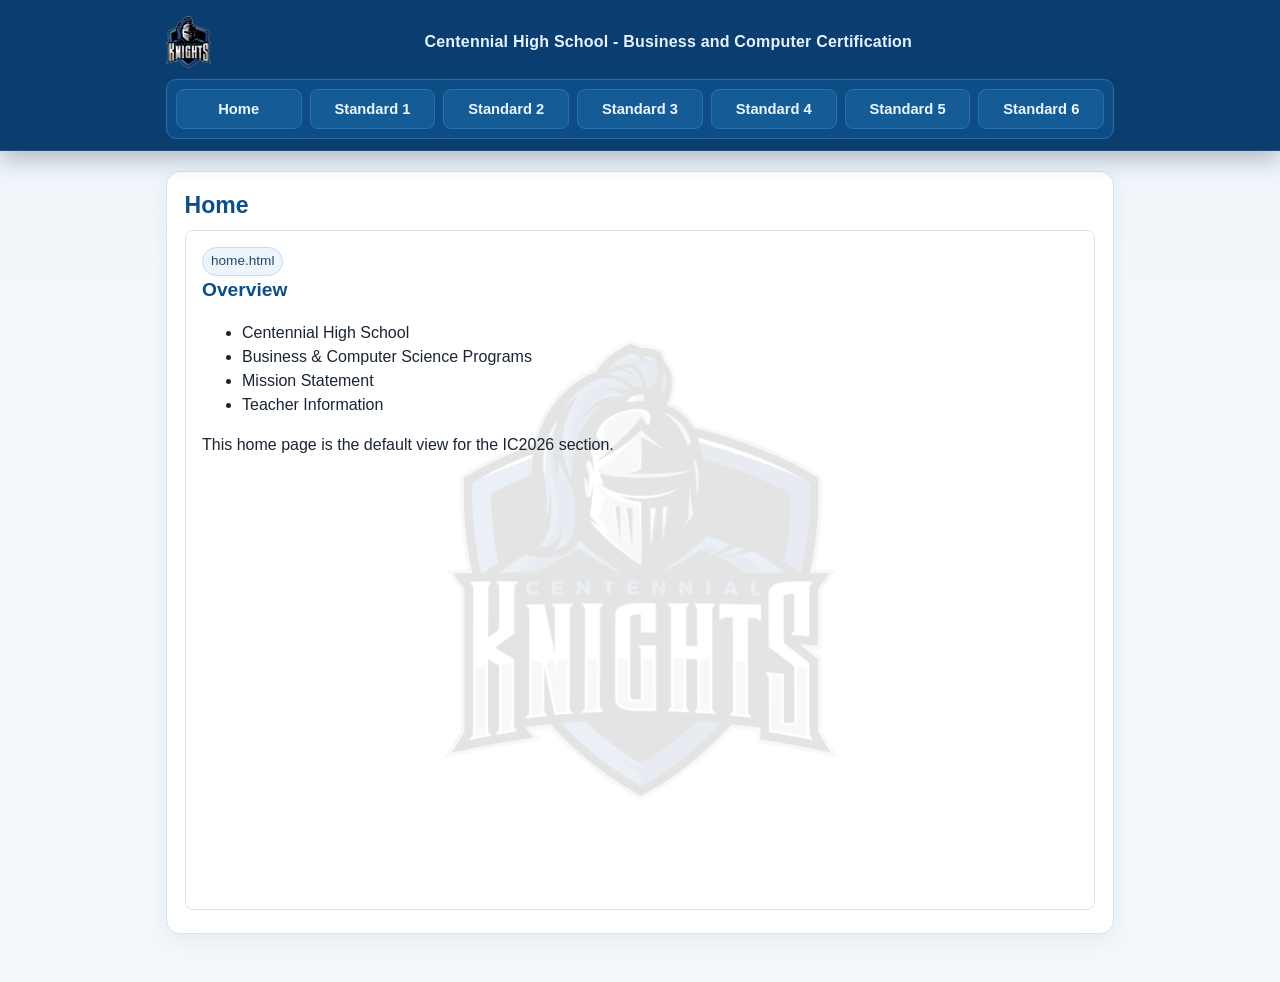
==== IC2026/index.html @ 5463907e "IndustryStandard" ====
<!doctype html>
<html lang="en">
<head>
	<meta charset="UTF-8" />
	<meta name="viewport" content="width=device-width, initial-scale=1.0" />
	<title>IC2026 | Centennial High School</title>
	<link rel="stylesheet" href="ic2026.css" />
</head>
<body>
	<header class="top-menu">
		<div class="top-menu-inner">
			<div class="brand-row">
				<img class="menu-logo" src="../images/logo.png" alt="Centennial logo" />
				<div class="site-name">Centennial High School - Business and Computer Certification</div>
			</div>
			<section class="section-nav" id="top">
				<div class="nav-grid" aria-label="Standard navigation">
					<a href="home.html" data-view-src="home.html" data-view-title="Home">Home</a>
					<div class="nav-item has-submenu">
						<a href="s1_curriculum_cs.html" data-view-src="s1_curriculum_cs.html" data-view-title="Standard 1 - CS Curriculum" aria-haspopup="true">Standard 1</a>
						<div class="sub-menu" aria-label="Standard 1 curriculum options">
							<a href="s1_curriculum_cs.html" data-view-src="s1_curriculum_cs.html" data-view-title="Standard 1 - CS Curriculum">CS Curriculum</a>
							<a href="s1_curriculum_biz.html" data-view-src="s1_curriculum_biz.html" data-view-title="Standard 1 - Business Curriculum">Business Curriculum</a>
						</div>
					</div>
					<div class="nav-item has-submenu">
						<a href="s2_teachers_cs.html" data-view-src="s2_teachers_cs.html" data-view-title="Standard 2 - CS Teachers" aria-haspopup="true">Standard 2</a>
						<div class="sub-menu" aria-label="Standard 2 curriculum options">
							<a href="s2_teachers_cs.html" data-view-src="s2_teachers_cs.html" data-view-title="Standard 2 - CS Teachers">CS Teachers</a>
							<a href="s2_teachers_biz.html" data-view-src="s2_teachers_biz.html" data-view-title="Standard 2 - Business Teachers">Business Teachers</a>
						</div>
					</div>
					<a href="s3_advisory.html" data-view-src="s3_advisory.html" data-view-title="Standard 3 - Advisory">Standard 3</a>
					<div class="nav-item has-submenu">
						<a href="s4_employability_cs.html" data-view-src="s4_employability_cs.html" data-view-title="Standard 4 - CS Employability" aria-haspopup="true">Standard 4</a>
						<div class="sub-menu" aria-label="Standard 4 curriculum options">
							<a href="s4_employability_cs.html" data-view-src="s4_employability_cs.html" data-view-title="Standard 4 - CS Employability">CS Employability</a>
							<a href="s4_employability_biz.html" data-view-src="s4_employability_biz.html" data-view-title="Standard 4 - Business Employability">Business Employability</a>
						</div>
					</div>
					<a href="s5_facilities.html" data-view-src="s5_facilities.html" data-view-title="Standard 5 - Facilities">Standard 5</a>
					<a href="s6_fbla.html" data-view-src="s6_fbla.html" data-view-title="Standard 6 - FBLA">Standard 6</a>
				</div>
			</section>
		</div>
	</header>

	<main>
		<section class="content-panel">
			<h1 id="content-title">Home</h1>
			<iframe
				id="content-frame"
				class="content-frame"
				title="IC2026 selected content"
				src="home.html"
			></iframe>
		</section>

	</main>
	<script src="ic2026.js"></script>
</body>
</html>
---- IC2026/ic2026.css ----
:root {
  --bg: #f3f7fb;
  --surface: #ffffff;
  --ink: #1a2433;
  --line: #d6e2ef;
  --brand-dark: #0b4f8a;
}

* {
  box-sizing: border-box;
}

body {
  margin: 0;
  font-family: "Segoe UI", Tahoma, Geneva, Verdana, sans-serif;
  color: var(--ink);
  background: linear-gradient(180deg, #eaf2fa 0%, var(--bg) 280px, var(--bg) 100%);
  line-height: 1.5;
}

.top-menu {
  position: sticky;
  top: 0;
  z-index: 200;
  background: #0a3d70;
  border-bottom: 1px solid #0f548f;
  box-shadow: 0 8px 22px rgba(8, 37, 66, 0.28);
}

.top-menu-inner {
  max-width: 980px;
  margin: 0 auto;
  display: flex;
  flex-direction: column;
  align-items: stretch;
  gap: 0.6rem;
  padding: 0.85rem 1rem 0.7rem;
}

.brand-row {
  display: flex;
  align-items: center;
  justify-content: flex-start;
  gap: 0.75rem;
  min-height: 56px;
}

.menu-logo {
  height: 52px;
  width: auto;
  object-fit: contain;
  flex-shrink: 0;
}

.site-name {
  flex: 1;
  font-weight: 700;
  letter-spacing: 0.2px;
  color: #e7f2ff;
  white-space: normal;
  text-align: center;
}

main {
  max-width: 980px;
  margin: 0 auto;
  padding: 1.25rem 1rem 2rem;
}

.section-nav {
  background: #0d4d86;
  border: 1px solid #2e6ca4;
  border-radius: 10px;
  padding: 0.55rem;
  margin: 0;
}

.nav-grid {
  display: grid;
  grid-template-columns: repeat(7, minmax(0, 1fr));
  gap: 0.5rem;
  align-items: stretch;
}

.nav-grid > a,
.nav-item > a {
  display: block;
  text-align: center;
  text-decoration: none;
  padding: 0.5rem 0.3rem;
  border-radius: 8px;
  background: #155b96;
  border: 1px solid #2a71ab;
  color: #edf6ff;
  font-weight: 600;
  font-size: 0.92rem;
}

.nav-grid > a:hover,
.nav-grid > a:focus-visible,
.nav-item > a:hover,
.nav-item > a:focus-visible {
  background: #1d6ead;
  border-color: #3d84be;
  outline: none;
}

.nav-item {
  position: relative;
}

.sub-menu {
  display: none;
  position: absolute;
  top: calc(100% + 6px);
  left: 0;
  min-width: 220px;
  background: #0f4f88;
  border: 1px solid #2f72ab;
  border-radius: 8px;
  box-shadow: 0 10px 24px rgba(7, 29, 54, 0.34);
  padding: 0.25rem;
  z-index: 250;
}

.nav-item:hover .sub-menu,
.nav-item:focus-within .sub-menu {
  display: block;
}

.sub-menu a {
  display: block;
  text-decoration: none;
  color: #eef7ff;
  border-radius: 6px;
  padding: 0.45rem 0.5rem;
  font-size: 0.9rem;
}

.sub-menu a:hover,
.sub-menu a:focus-visible {
  background: #1e6ead;
  outline: none;
}

.hero,
.content-panel {
  background: var(--surface);
  border: 1px solid var(--line);
  border-radius: 14px;
  padding: 1rem 1.1rem;
  margin-bottom: 1rem;
  box-shadow: 0 6px 18px rgba(20, 51, 84, 0.06);
}

.content-panel {
  position: relative;
  overflow: hidden;
}

.content-panel::before {
  content: "";
  position: absolute;
  inset: 0;
  background-image: url("../images/logo.png");
  background-repeat: no-repeat;
  background-position: center;
  background-size: min(58%, 480px);
  opacity: 0.045;
  filter: saturate(0.75);
  pointer-events: none;
}

.content-panel > * {
  position: relative;
  z-index: 1;
}

h1,
h3 {
  margin-top: 0;
}

h1 {
  font-size: clamp(1.2rem, 1.8vw, 1.55rem);
  margin-bottom: 0.45rem;
  color: var(--brand-dark);
}

.content-frame {
  width: 100%;
  min-height: 680px;
  border: 1px solid #d6e2ef;
  border-radius: 8px;
  background: #fff;
}

@media (max-width: 760px) {
  .brand-row {
    min-height: 48px;
  }

  .menu-logo {
    height: 44px;
  }

  .nav-grid {
    grid-template-columns: repeat(2, minmax(0, 1fr));
  }

  .content-frame {
    min-height: 560px;
  }
}
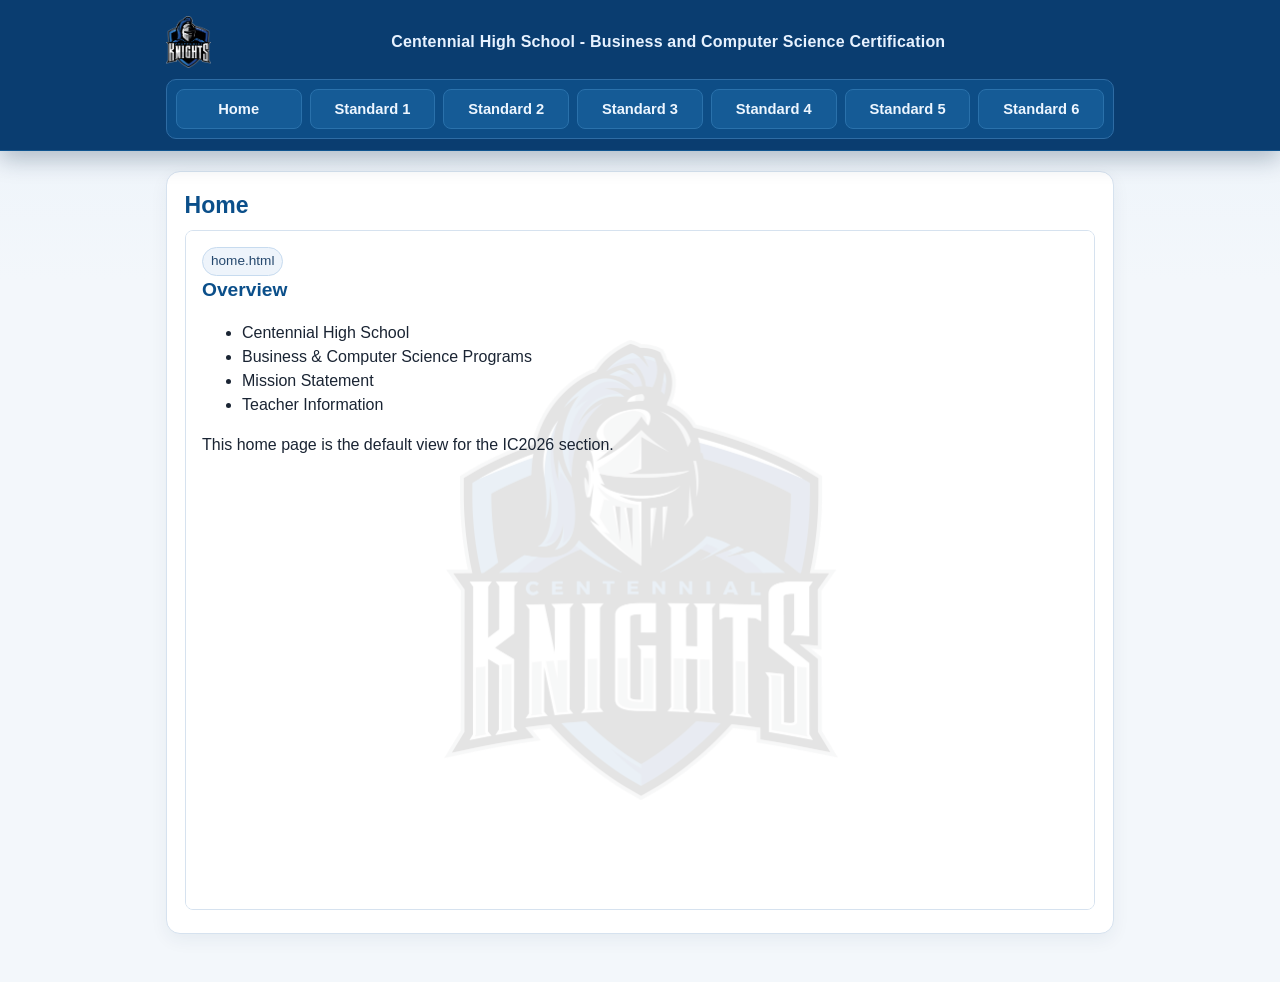
==== commit 032f0d58: "IC title change" ====
--- a/IC2026/index.html
+++ b/IC2026/index.html
@@ -11,7 +11,7 @@
 		<div class="top-menu-inner">
 			<div class="brand-row">
 				<img class="menu-logo" src="../images/logo.png" alt="Centennial logo" />
-				<div class="site-name">Centennial High School - Business and Computer Certification</div>
+				<div class="site-name">Centennial High School - Business and Computer Science Certification</div>
 			</div>
 			<section class="section-nav" id="top">
 				<div class="nav-grid" aria-label="Standard navigation">
